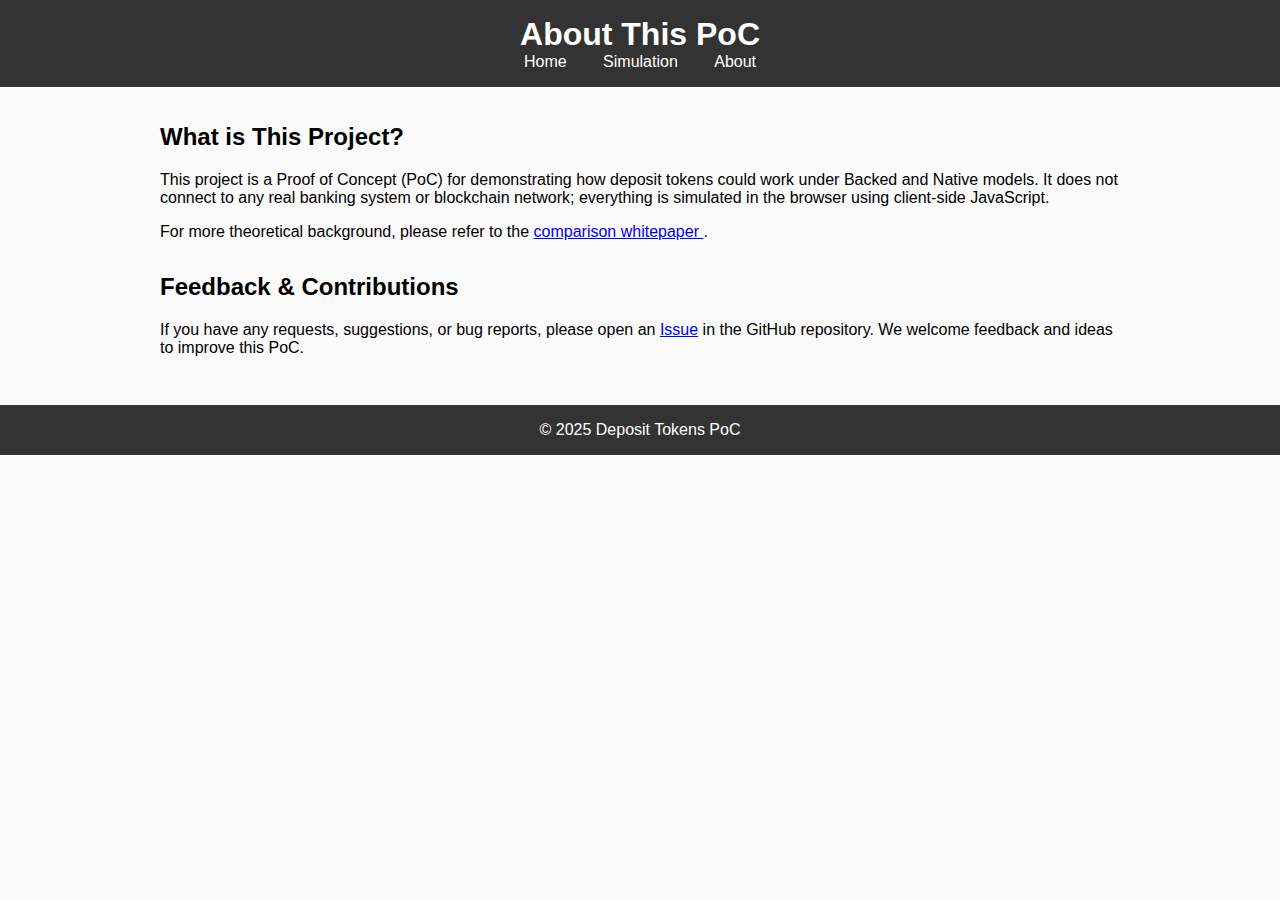
==== about.html @ 5c86aca1 "2nd commit" ====
<!DOCTYPE html>
<html lang="en">
<head>
  <meta charset="UTF-8">
  <meta name="description" content="Deposit Tokens PoC - About">
  <meta name="viewport" content="width=device-width, initial-scale=1.0">
  <title>About - Deposit Tokens PoC</title>
  <link rel="stylesheet" href="css/style.css">
</head>
<body>
  <header>
    <h1>About This PoC</h1>
    <nav>
      <a href="index.html">Home</a>
      <a href="simulation.html">Simulation</a>
      <a href="about.html">About</a>
    </nav>
  </header>

  <main>
    <section>
      <h2>What is This Project?</h2>
      <p>
        This project is a Proof of Concept (PoC) for demonstrating how deposit tokens could work under
        Backed and Native models. It does not connect to any real banking system or blockchain network;
        everything is simulated in the browser using client-side JavaScript.
      </p>
      <p>
        For more theoretical background, please refer to the 
        <a href="https://shuhei-yamauchi.github.io/deposit-tokens-comparison/" target="_blank">
          comparison whitepaper
        </a>.
      </p>
    </section>

    <section>
      <h2>Feedback & Contributions</h2>
      <p>
        If you have any requests, suggestions, or bug reports, please open an
        <a href="https://github.com/Shuhei-Yamauchi/deposit-tokens-poc/issues" target="_blank">Issue</a>
        in the GitHub repository. We welcome feedback and ideas to improve this PoC.
      </p>
    </section>
  </main>

  <footer>
    <p>&copy; 2025 Deposit Tokens PoC</p>
  </footer>
</body>
</html>
---- css/style.css ----
/* css/style.css */

body {
  font-family: Arial, sans-serif;
  margin: 0;
  padding: 0;
  background-color: #fafafa;
}

header, footer {
  background-color: #333;
  color: #fff;
  padding: 1rem;
  text-align: center;
}

header h1, footer p {
  margin: 0;
}

nav a {
  color: #fff;
  margin: 0 1rem;
  text-decoration: none;
}

main {
  padding: 1rem;
  max-width: 960px;
  margin: 0 auto;
}

section {
  margin-bottom: 2rem;
}

.button {
  display: inline-block;
  padding: 0.5rem 1rem;
  background-color: #007acc;
  color: #fff;
  text-decoration: none;
  border-radius: 4px;
}

.button:hover {
  background-color: #005fa3;
}

/* シミュレーションパネル */
#simulation-panel {
  display: flex;
  flex-wrap: wrap;
  justify-content: space-between;
  gap: 1rem;
}

.ledger {
  flex: 1 1 45%;
  border: 1px solid #ccc;
  background-color: #fff;
  padding: 1rem;
  box-shadow: 0 2px 4px rgba(0,0,0,0.1);
}

/* 操作パネル */
#controls {
  display: flex;
  align-items: center;
  gap: 1rem;
}

#controls input[type="number"] {
  width: 100px;
  padding: 0.5rem;
}

button {
  padding: 0.5rem 1rem;
  cursor: pointer;
}

/* ログ表示 */
#log {
  border-top: 1px solid #ccc;
  padding-top: 1rem;
}

#log-list {
  list-style: none;
  padding: 0;
}
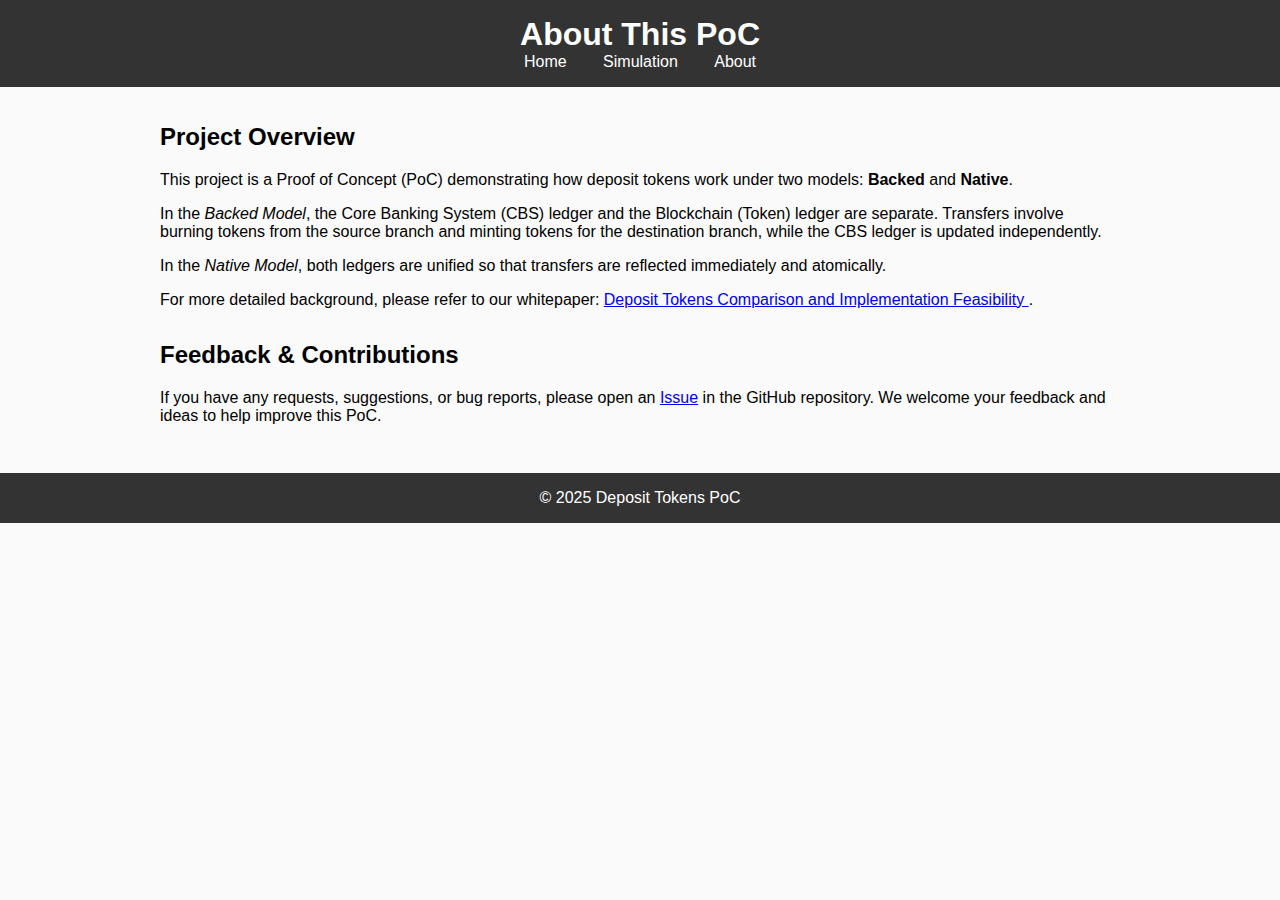
==== commit 0779c168: "add simulation commit" ====
--- a/about.html
+++ b/about.html
@@ -19,16 +19,22 @@
 
   <main>
     <section>
-      <h2>What is This Project?</h2>
+      <h2>Project Overview</h2>
       <p>
-        This project is a Proof of Concept (PoC) for demonstrating how deposit tokens could work under
-        Backed and Native models. It does not connect to any real banking system or blockchain network;
-        everything is simulated in the browser using client-side JavaScript.
+        This project is a Proof of Concept (PoC) demonstrating how deposit tokens work under two models:
+        <strong>Backed</strong> and <strong>Native</strong>.
       </p>
       <p>
-        For more theoretical background, please refer to the 
+        In the <em>Backed Model</em>, the Core Banking System (CBS) ledger and the Blockchain (Token) ledger are separate.
+        Transfers involve burning tokens from the source branch and minting tokens for the destination branch, while the CBS ledger is updated independently.
+      </p>
+      <p>
+        In the <em>Native Model</em>, both ledgers are unified so that transfers are reflected immediately and atomically.
+      </p>
+      <p>
+        For more detailed background, please refer to our whitepaper:
         <a href="https://shuhei-yamauchi.github.io/deposit-tokens-comparison/" target="_blank">
-          comparison whitepaper
+          Deposit Tokens Comparison and Implementation Feasibility
         </a>.
       </p>
     </section>
@@ -38,7 +44,7 @@
       <p>
         If you have any requests, suggestions, or bug reports, please open an
         <a href="https://github.com/Shuhei-Yamauchi/deposit-tokens-poc/issues" target="_blank">Issue</a>
-        in the GitHub repository. We welcome feedback and ideas to improve this PoC.
+        in the GitHub repository. We welcome your feedback and ideas to help improve this PoC.
       </p>
     </section>
   </main>
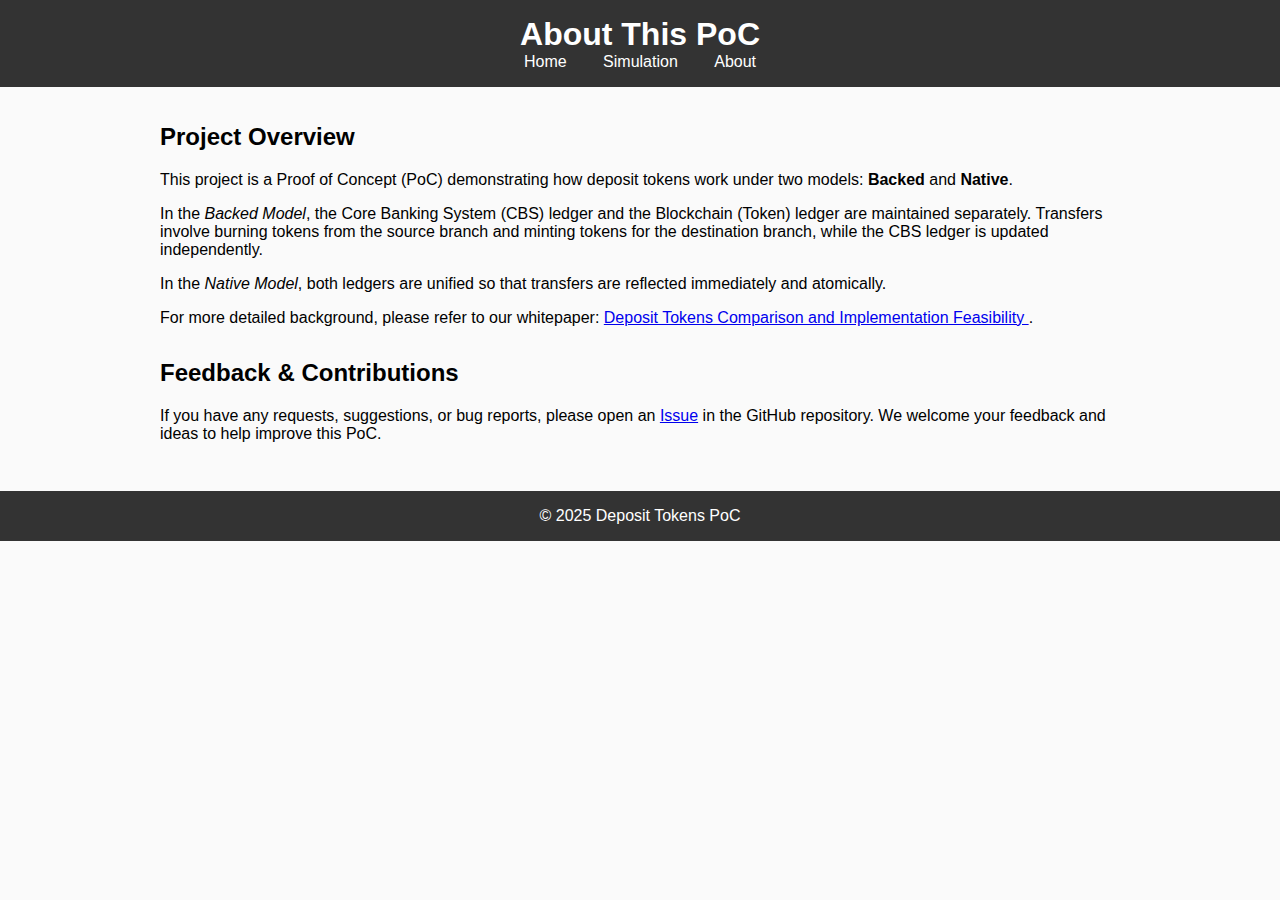
==== commit b528c68a: "add simulation commit" ====
--- a/about.html
+++ b/about.html
@@ -25,7 +25,7 @@
         <strong>Backed</strong> and <strong>Native</strong>.
       </p>
       <p>
-        In the <em>Backed Model</em>, the Core Banking System (CBS) ledger and the Blockchain (Token) ledger are separate.
+        In the <em>Backed Model</em>, the Core Banking System (CBS) ledger and the Blockchain (Token) ledger are maintained separately.
         Transfers involve burning tokens from the source branch and minting tokens for the destination branch, while the CBS ledger is updated independently.
       </p>
       <p>
